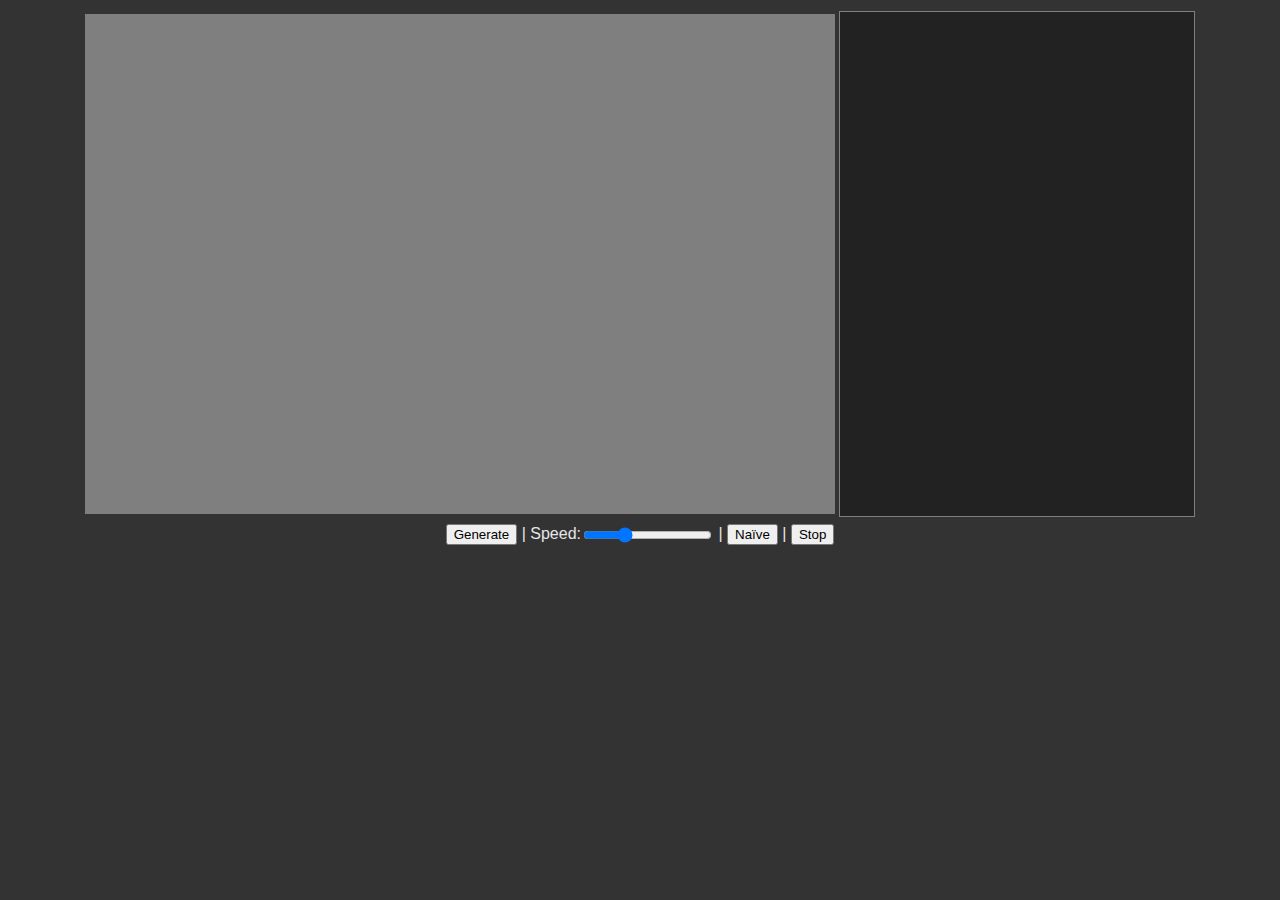
==== application.html @ 5f634dc8 "Implemented naive algorithm" ====
<!DOCTYPE html>
<html lang="en">
    <head>
        <meta charset="UTF-8">
        <title>VisualHull2D - Application</title>
        <link rel="stylesheet" type="text/css" href="style.css">
    </head>
    <body>
        <table>
            <tr>
                <td>
                    <canvas id="cv" width="750" height="500"></canvas>
                </td>
                <td>
                    <textarea id="log" readonly></textarea>
                </td>
            </tr>
        </table>
        <div id="controls">
            <button type="button" onclick="generate();" id="generate">Generate</button> |
            Speed:<input class="slider" type="range" value="1" min="-2" max="8" step="0.1" id="speed" /> |
            <button type="button" onclick="start(naive);" id="naive">Naïve</button> |
            <button type="button" onclick="stop = true;" id="naive">Stop</button>
        </div>
    <script src="application.js"></script>
    </body>
</html>
---- style.css ----
html {
    background-color: #333333;
    color: #e6e6e6;
    font-family: sans-serif;
}

body {
    text-align: center;
}

#title, #subtitle {
    text-align: center;
}

.slider {
    vertical-align: middle;
}

#log {
    width: 350px;
    border-color: grey;
    border-width: thin;
    border-style: solid;
    height: 500px;
    font-family: monospace;
    background-color: #222222;
    color: white;
    resize: none;
}

table {
    margin-left: auto;
    margin-right: auto;
}

#links {
    font-size: 2em;
}

.infocell {
    padding: 1em;
    font-size: 1.25em;
}

a:link {
    color: white;
}

a:visited {
    color: white;
}

a:hover {
    color: white;
}

a:active {
    color: white;
}
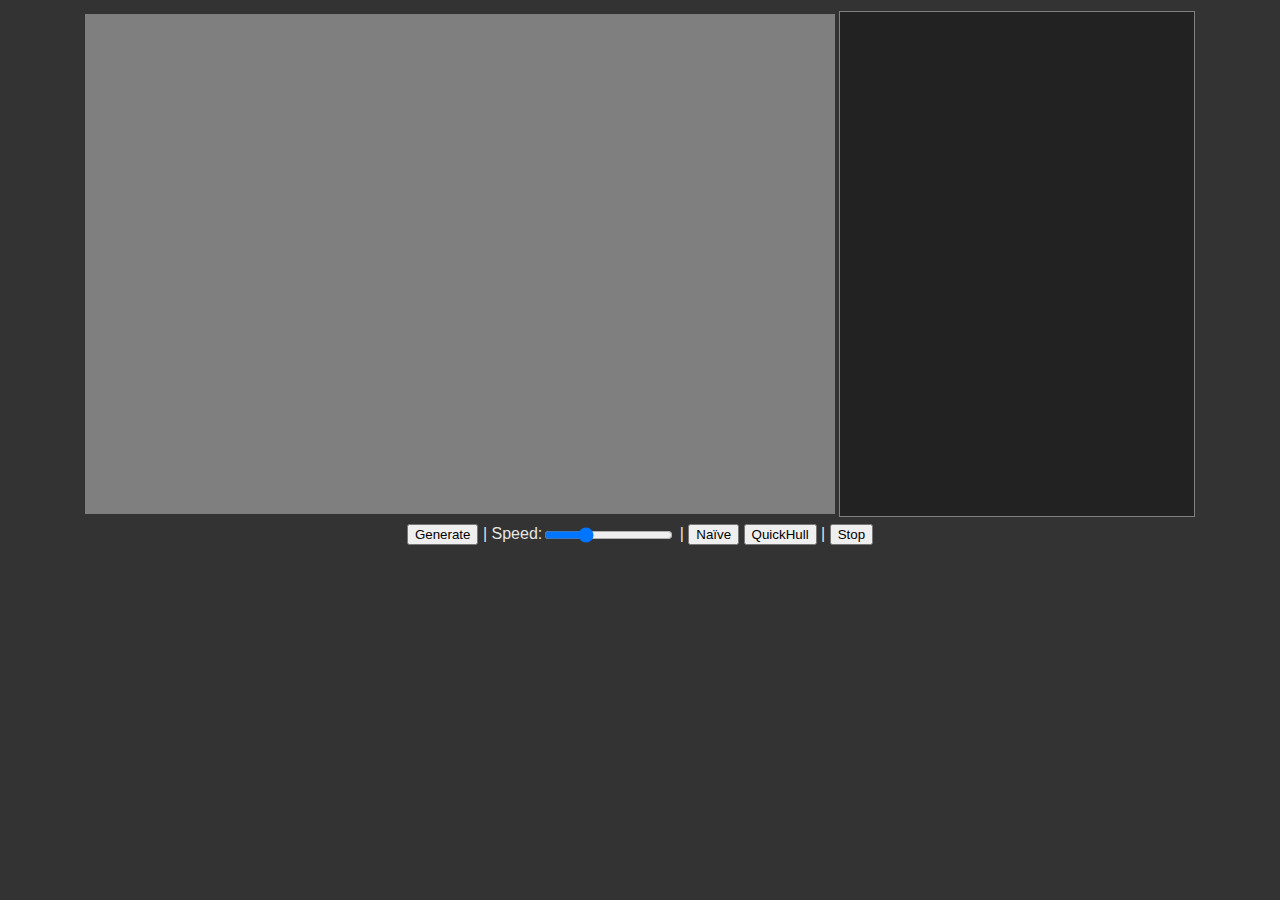
==== commit 397d3a8b: "Implemented QuickHull" ====
--- a/application.html
+++ b/application.html
@@ -19,7 +19,8 @@
         <div id="controls">
             <button type="button" onclick="generate();" id="generate">Generate</button> |
             Speed:<input class="slider" type="range" value="1" min="-2" max="8" step="0.1" id="speed" /> |
-            <button type="button" onclick="start(naive);" id="naive">Naïve</button> |
+            <button type="button" onclick="start(naive);" id="naive">Naïve</button>
+            <button type="button" onclick="start(quickhull);" id="naive">QuickHull</button> |
             <button type="button" onclick="stop = true;" id="naive">Stop</button>
         </div>
     <script src="application.js"></script>
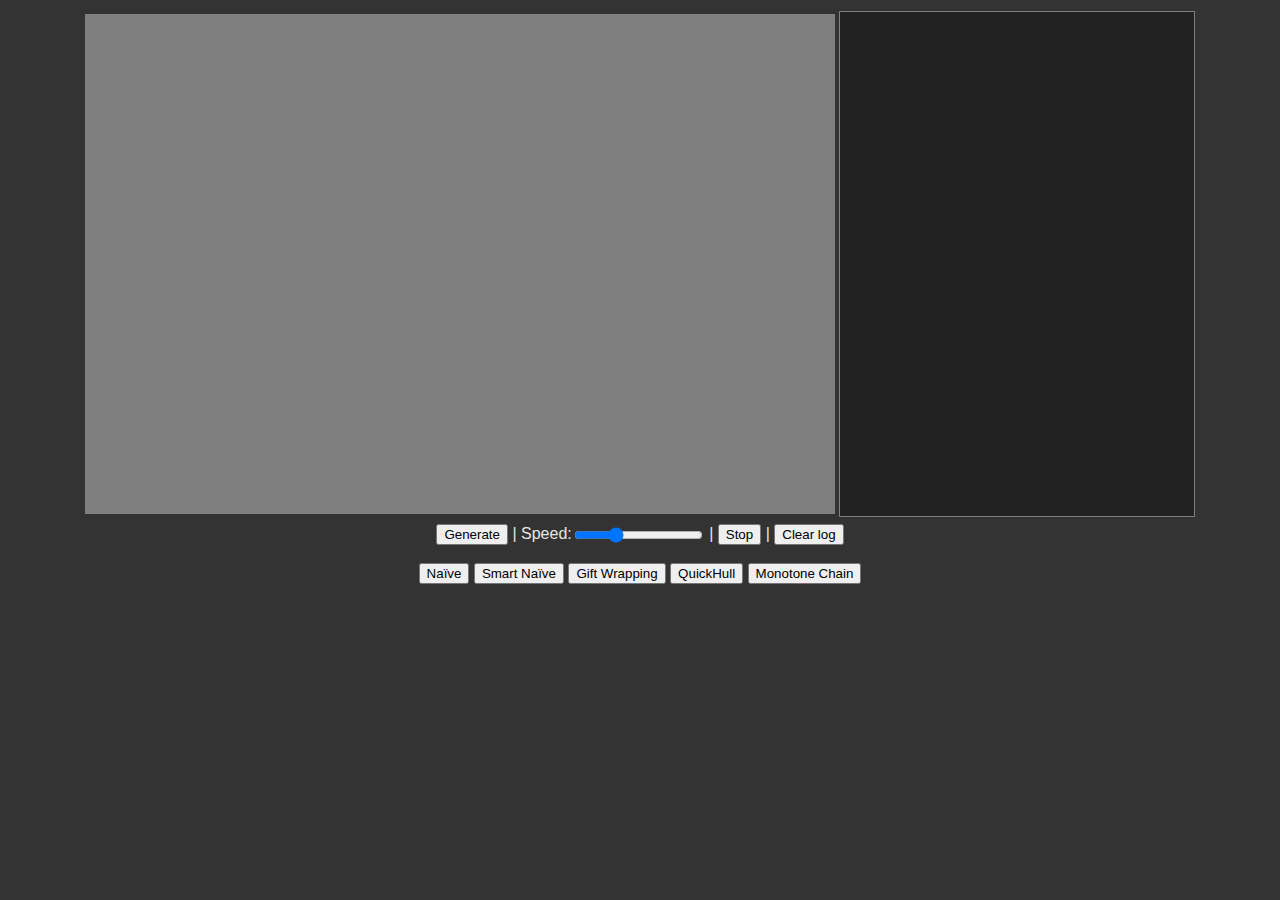
==== commit e33c649f: "Bugfixes" ====
--- a/application.html
+++ b/application.html
@@ -19,9 +19,13 @@
         <div id="controls">
             <button type="button" onclick="generate();" id="generate">Generate</button> |
             Speed:<input class="slider" type="range" value="1" min="-2" max="8" step="0.1" id="speed" /> |
+            <button type="button" onclick="stop = true;" id="stop">Stop</button> |
+            <button type="button" onclick="log.reset();" id="clear">Clear log</button><br/><br/>
             <button type="button" onclick="start(naive);" id="naive">Naïve</button>
-            <button type="button" onclick="start(quickhull);" id="naive">QuickHull</button> |
-            <button type="button" onclick="stop = true;" id="naive">Stop</button>
+            <button type="button" onclick="start(smart_naive);" id="smart_naive">Smart Naïve</button>
+            <button type="button" onclick="start(gift);" id="gift">Gift Wrapping</button>
+            <button type="button" onclick="start(quickhull);" id="quickhull">QuickHull</button>
+            <button type="button" onclick="start(chain);" id="chain">Monotone Chain</button>
         </div>
     <script src="application.js"></script>
     </body>
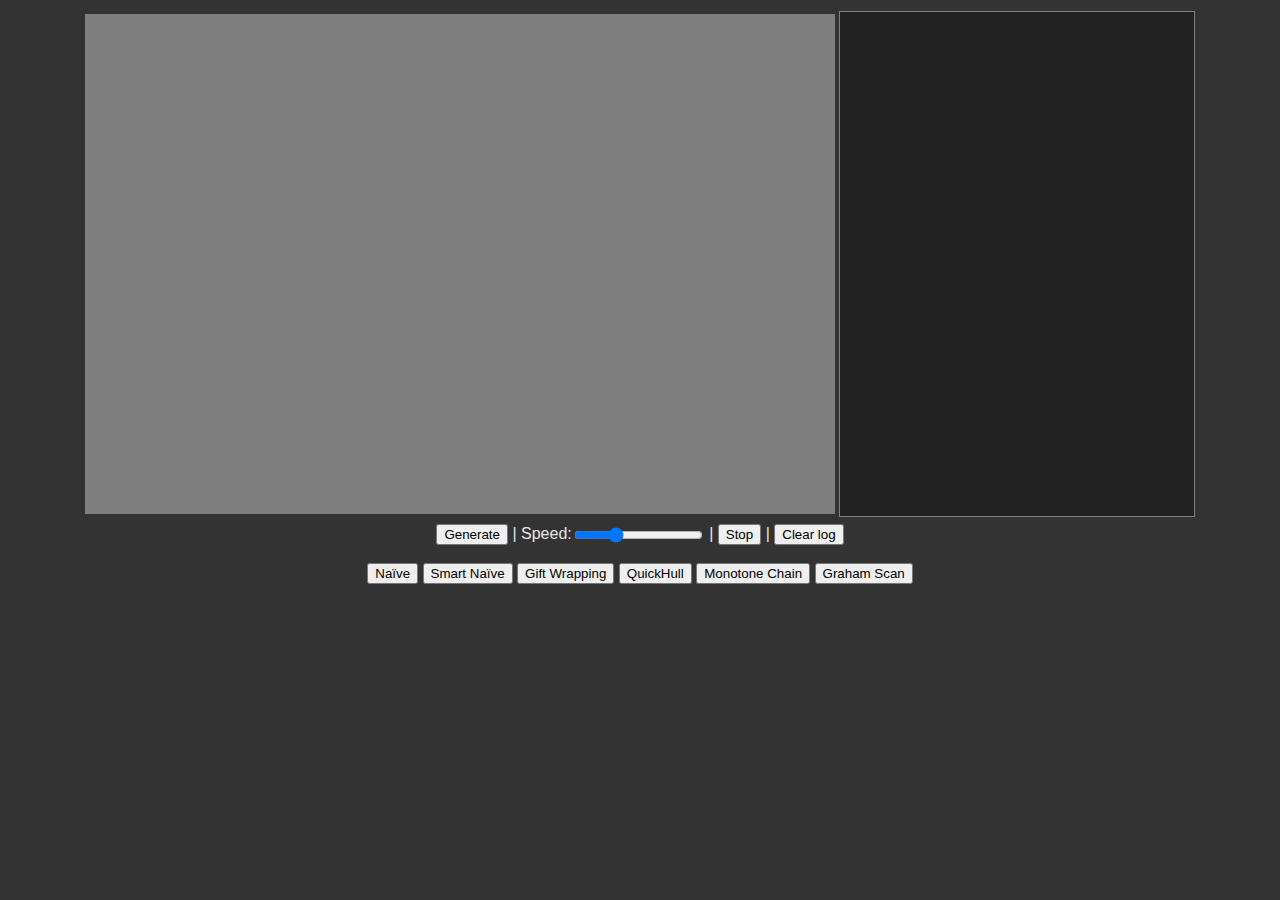
==== commit 6a31daf1: "Added Graham Scan algorithm" ====
--- a/application.html
+++ b/application.html
@@ -26,6 +26,7 @@
             <button type="button" onclick="start(gift);" id="gift">Gift Wrapping</button>
             <button type="button" onclick="start(quickhull);" id="quickhull">QuickHull</button>
             <button type="button" onclick="start(chain);" id="chain">Monotone Chain</button>
+            <button type="button" onclick="start(graham);" id="graham">Graham Scan</button>
         </div>
     <script src="application.js"></script>
     </body>
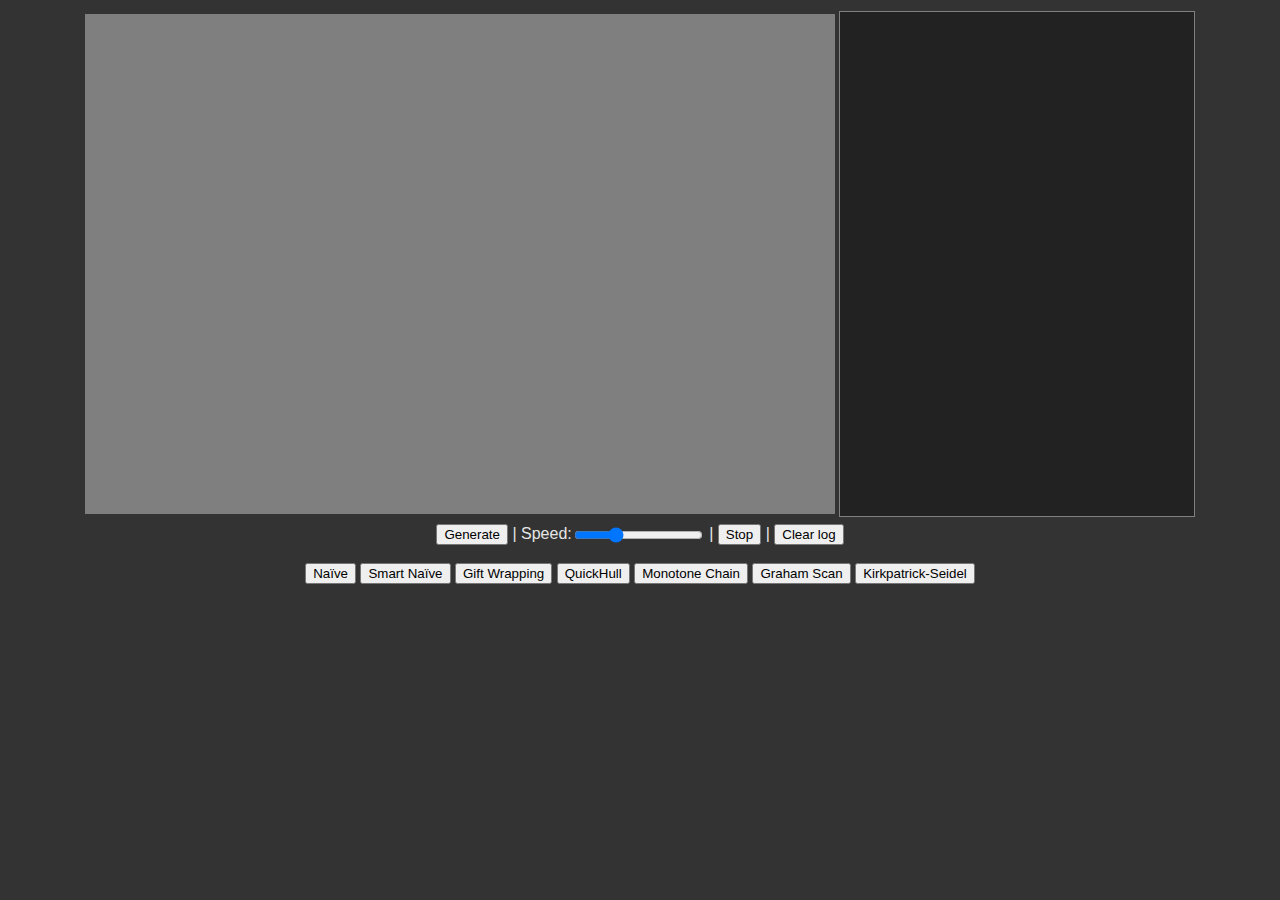
==== commit 755a106d: "added kirkpatrick-seidel" ====
--- a/application.html
+++ b/application.html
@@ -27,6 +27,7 @@
             <button type="button" onclick="start(quickhull);" id="quickhull">QuickHull</button>
             <button type="button" onclick="start(chain);" id="chain">Monotone Chain</button>
             <button type="button" onclick="start(graham);" id="graham">Graham Scan</button>
+            <button type="button" onclick="start(kirk_seidel);" id="kirk_seidel">Kirkpatrick-Seidel</button>
         </div>
     <script src="application.js"></script>
     </body>
